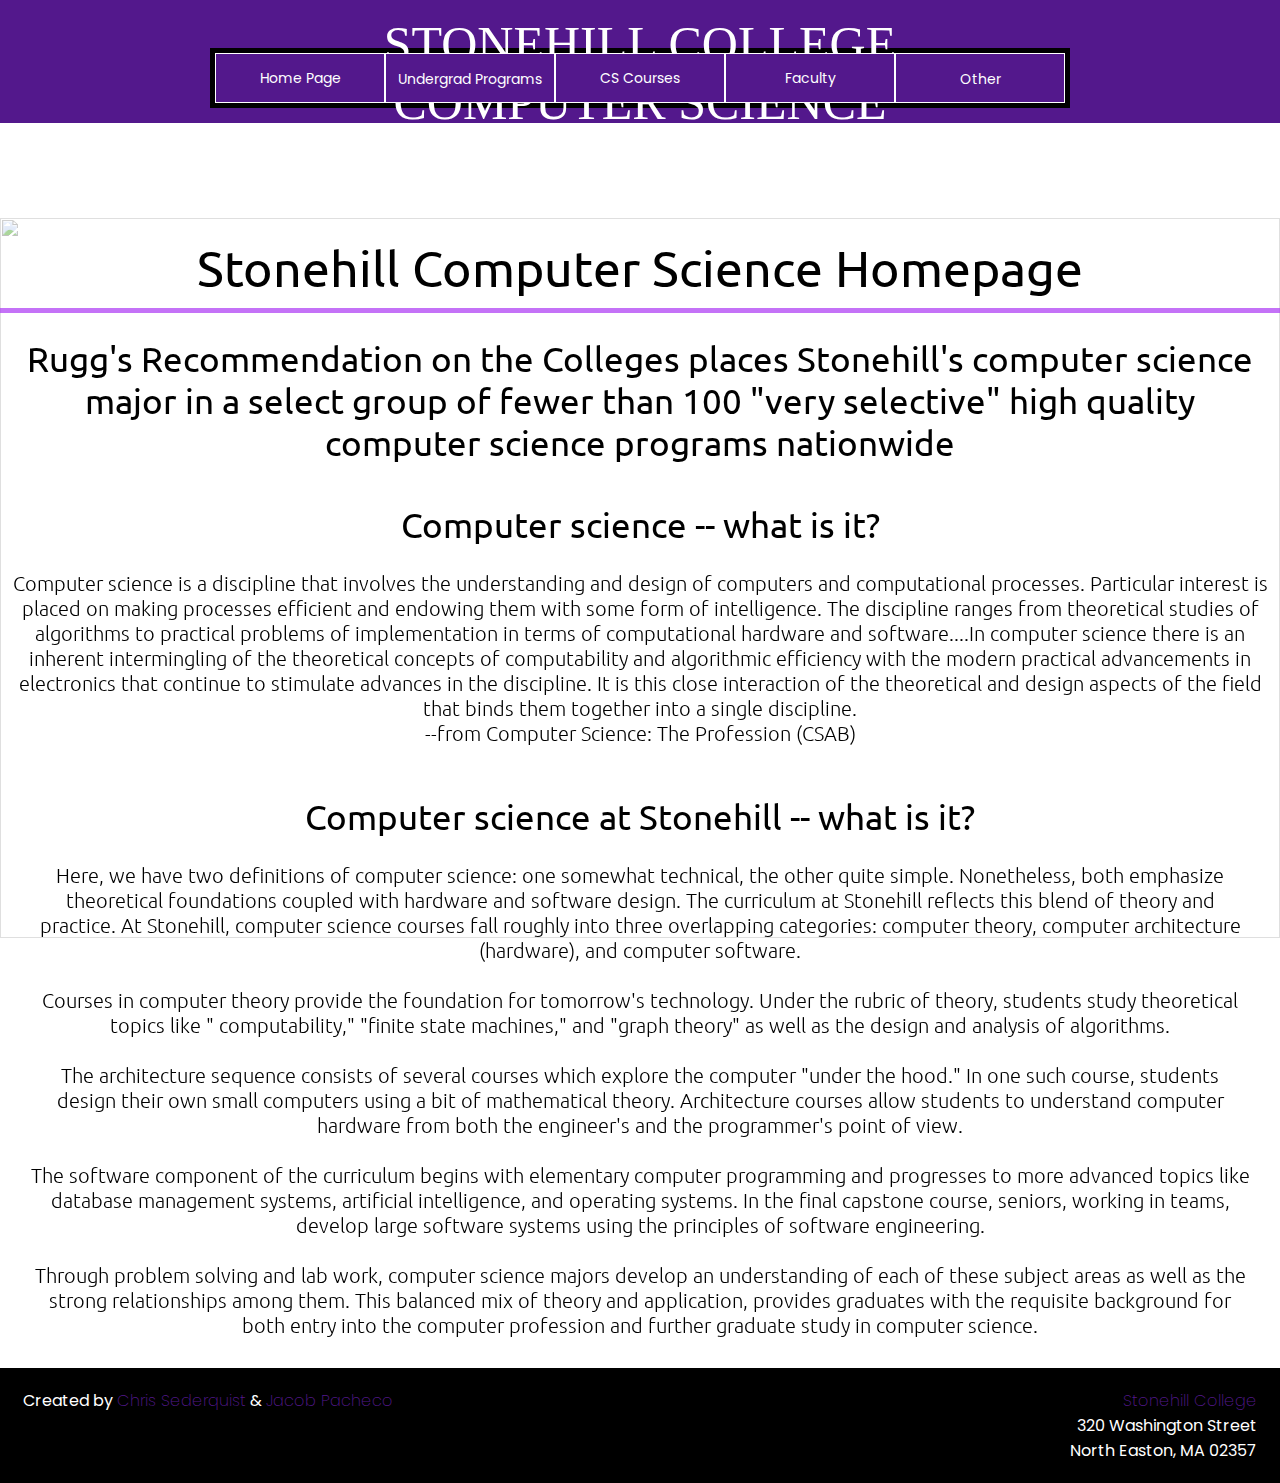
==== index.html @ 54844b02 "Adding base files" ====
<!DOCTYPE html>
<html lang="en">
<head> 
    <meta charset="UTF-8"> 
    <meta name="viewport" content="width=device-width, initial-scale=1.0">
    <title>Comp Sci website Rework</title>
    <link rel="stylesheet" href="style.css">
    
</head>
<body>
    <nav class="navbar">
        <section class="box">
            <div class="logo">
                <p><a href="http://www.stonehill.edu"><img src="images/Stonehill_logo.gif" alt=""></a></p>
            </div>
            <div class="title">
                <p>STONEHILL COLLEGE</p>
                <p>COMPUTER SCIENCE</p>
            </div>
        </section>    
        <div class="menu">
            <button class="menu-btn" id="hb-btn">
                <img src="images/bars.png" alt="">
            </button>
            <div class="wrapper" id="nav">
                <ul>
                    <li><a href="index.html">Home Page</a></li>
                    <li>Undergrad Programs
                        <ul>
                            <li><a href="CSmajor.html">CS Major</a></li>
                            <li><a href="CSminor.html">CS Minor</a></li>
                            <li><a href="CompEng.html">Computer Engineering</a></li>
                        </ul>
                    </li>
                    <li><a href="CScourses.html">CS Courses</a></li>
                    <li><a href="faculty.html">Faculty</a></li>
                    <li>Other
                        <ul>
                            <li><a href="FAQ.html">FAQ</a></li>
                            <li><a href="ACM.html">ACM Student Chapter</a></li>
                            <li><a href="internships.html">Internships</a></li>
                        </ul>
                    </li>
                </ul>
            </div>
        </div>          
    </nav>

    <section class="buffer"></section>

    <section class="backgroundIMG">
        <img src="images/stonehilllogobackground.png" alt="">
    </section>

    <section class="FAQ">
        <div class="homepage">
            <div class="heading">Stonehill Computer Science Homepage</div>
            <h2> Rugg's Recommendation on the Colleges places Stonehill's  computer science major in a select group of fewer than 100 "very selective"  high quality computer science programs nationwide </h2>
            <h3> Computer science -- what is it? </h3>
            <p>
                Computer science is a discipline that involves the understanding and design of computers and computational processes. Particular interest is 
                placed on making processes efficient and endowing them with some form of intelligence. The discipline ranges from theoretical studies of 
                algorithms to practical problems of implementation in terms of computational hardware and software....In computer science there is an inherent 
                intermingling of the theoretical concepts of computability and algorithmic efficiency with the modern practical advancements in electronics 
                that continue to stimulate advances in the discipline. It is this close interaction of the theoretical and design aspects of the field that 
                binds them together into a single discipline. 
                <br>--from Computer Science: The Profession (CSAB)
            </p>
        </div>
        
        <div class="homepage2">
            <h1> Computer science at Stonehill -- what is it? </h1>
            <p> Here, we have two definitions of computer science: one somewhat technical, the other quite simple. Nonetheless, both emphasize theoretical foundations coupled with hardware and software design.  The curriculum at Stonehill reflects this blend of theory and practice. At Stonehill, computer science courses fall roughly into three overlapping categories: computer theory, computer architecture (hardware), and computer software. <br><br>

                Courses in computer theory provide the foundation for tomorrow's technology.  Under the rubric of theory, students study theoretical topics like " computability," "finite state machines," and "graph theory"  as well as the design and analysis of algorithms. <br><br>

                The architecture sequence consists of several courses which explore the computer "under the hood."  In one such course, students design their own small computers using a bit of mathematical theory.  Architecture courses allow students to understand computer  hardware from both the engineer's and the programmer's point of view. <br><br>

                The software component of the curriculum  begins with elementary computer  programming and progresses to more advanced topics like database management systems, artificial intelligence, and operating systems.  In the final capstone course, seniors, working in  teams, develop large software systems using the principles of  software engineering. <br><br>

                Through problem solving and lab work, computer science majors develop an understanding of each of these subject areas as well as the strong relationships among them.  This balanced mix of theory and application, provides graduates with the requisite background for both entry into the computer profession and further graduate study in computer science. 
            </p>
        </div>
    </section>  

    <footer id="notspecial">
        <div class="box">
            <div class="left">
                <p>Created by <span>Chris Sederquist</span> & <span>Jacob Pacheco</span></p>
            </div>
            <div class="right">
                <p><span>Stonehill College</span></p>
                <p>320 Washington Street</p>
                <p>North Easton, MA 02357</p>
            </div>
        </div>   
    </footer>

    <script src="script.js"></script>

</body>
</html>
---- style.css ----
@import url('https://fonts.googleapis.com/css2?family=Poppins:wght@400;500;600;700&family=Ubuntu:wght@400;500;700&display=swap');

*{
    margin: 0;
    padding: 0;
    box-sizing: border-box;
    text-decoration: none;
}

/* 
**********************
    Navbar Section
**********************
*/

.navbar{
    /* display: flex; */
    position: fixed;
    width: 100%;
    z-index: 999;
    padding: 15px 0;
    background: #53188C;
}

.navbar .box{
    display: flex;
    padding-bottom: 15px;
}

.navbar .logo{
    z-index: 500;
}

.navbar .box .title
{
    /* display: inline-block; */
    position: fixed;
    width: 100%;
    margin: auto;
    text-align: center;
}

.navbar .title{
    text-align: center;
    color: #fff;
    font-weight: 500;
    /* font-family: 'Ubuntu', sans-serif; */
    font-family: serif;
    font-size: 50px;
}

.navbar .menu{
    width: 100%;
    /* background-color: black; */
}

.navbar .wrapper{
    width: 860px;
    margin: 0 auto;
    border: 5px solid black;
}

.navbar .wrapper ul{
    list-style: none;
    height: 50px;
    top: 50%;
    justify-content: center; 
}

.navbar .wrapper ul li{
    background: #53188C;
     /* background-color: #656565; */
    width: 170px;
    border: 1px solid #fff;
    /* border: 1px solid black; */
    height: 50px;
    line-height: 50px;
    text-align: center;
    float: left;
    color: #fff;
    font-size: 14px;
    position: relative;
    font-family: 'Poppins', sans-serif;
    transition: all 0.3s ease;
}

.navbar .wrapper ul li:hover{
    background: #fff;
    border: 1px solid #53188C;
    color: #53188C;
}

.navbar .wrapper ul ul{
    display: none;
}

.navbar .wrapper ul li:hover > ul{
    display: block;
}

.navbar ul li a{
	color: white;
    width: 100%;
    height: 100%;
    display: flex;
    justify-content: center;
    align-items: center;
}

.navbar ul li a:hover{
	color: #53188C;
    width: 100%;
    height: 100%;
    display: flex;
    justify-content: center;
    align-items: center;
}

.buffer{
    padding: 109px;
}

.menu-btn{
    color: #fff;
    font-size: 23px;
    cursor: pointer;
    display: none;
}

.menu-btn img{
    height: 60px;
    width: 60px;
}

@media (max-width: 960px)
{
    .buffer{
        padding: 64px;
    }
    
    .navbar{
        padding: 0 50px;
    }

    .navbar .menu-btn{
        display: block;
        z-index: 999;
        position: absolute;
        top: 5%;
        right: 1%;
    }

    .navbar .wrapper{
        position: fixed;
        height: 100vh;
        width: 100%;
        left: -100%;
        top: 0;
        background: #53188C;
        text-align: center;
        padding-top: 80px;
        transition: all 0.3s ease;
    }

    .navbar .wrapper.active{
        left: 0;
    }

    .menu-btn i.active:before{
        content: "\f00d";
    }

    .navbar .logo{
        z-index: 0;
    }

}

/* 
***********************
   home page section
***********************
*/

.homepage h1{
  text-align: center;
  font-weight: 400;
  font-family: 'Ubuntu', sans-serif;
  font-size: 50px;
  padding: 20px;
}

.homepage h2{
  text-align: center;
  font-weight: 400;
  font-family: 'Ubuntu', sans-serif;
  font-size: 35px;
  padding: 20px;
}

.homepage h3{
	text-align: center;
  font-weight: 400;
  font-family: 'Ubuntu', sans-serif;
  font-size: 35px;
  padding: 20px;
}

.homepage p{
  text-align: center;
  font-weight: 100;
  font-family: 'Ubuntu', sans-serif;
  font-size: 20px;
  padding: 5px;
}

/* HOME PAGE 2 */
.homepage2{
    /* height: 100vh; */
    /* border: 3px solid black; */
    padding: 25px;
}

.homepage2 h1{
  text-align: center;
  font-weight: 400;
  font-family: 'Ubuntu', sans-serif;
  font-size: 35px;
  padding: 20px;
}

.homepage2 p{
  text-align: center;
  font-weight: 100;
  font-family: 'Ubuntu', sans-serif;
  font-size: 20px;
  padding: 5px;
}

/* 
*****************************
        FOTTER
*****************************
*/

body{
    min-height: 100vh;
    position: relative;
}

/* footer#notspecial1{
    bottom: 0;
    position: absolute;
    width: 100%;

    font-family: 'Poppins', sans-serif;
    text-align: end;
    background: black;
    padding: 20px 23px;
    color: white;
    clear: both;
} */

footer#notspecial{
    /* bottom: 0; */
    position: absolute;
    width: 100%;

    font-family: 'Poppins', sans-serif;
    text-align: end;
    background: black;
    padding: 20px 23px;
    color: white;
    clear: both;
}

footer#special{
    bottom: 0;
    /* position: absolute; */
    width: 100%;

    font-family: 'Poppins', sans-serif;
    text-align: end;
    background: black;
    padding: 20px 23px;
    color: white;
    clear: both;
}

footer .box{
    display: flex;
    justify-content: space-between;
}

footer span{
    font-weight: 200;
    color: #53188C;
}

.backgroundIMG{
    position: fixed;
    z-index: -999;
    background-size: cover;
    background-repeat: no-repeat;
    background-position: center center;
    width: 100%;
}
.backgroundIMG img{
    height: 80vh;
    object-fit: contain;  
    width: 100%;
    text-align: center;
    opacity: 0.5;
}

/* 
********************************************
            CS COURSES SECTION 
********************************************           
*/
.CourseCards{
    max-width: 1300px;
    margin: auto;
    height: auto;
    /* padding-top: -175px; */
}

.CourseCards .WholeCard{
    display:block;
    float:left;
}

.card{
    width: 330px;
    min-height: 470px;
    background: #f1f1f1;
    overflow: hidden;
    font-family: 'Poppins', sans-serif;
    box-shadow: 0 0 20px #00000070;
}

.middle{
    margin: 48.3px;
}

.top-section{
    position: relative;
    min-height: 250px;
    max-height: 250px;
}

.top-section img{
    width: 100%;
    min-height: 250px;
    object-fit: cover;
}

.name{
    position: absolute;
    bottom: 20px;
    left: 20px;
    font-size: 20px;
    font-weight: 900;
    background: rgba(255, 255, 255, 0.6);
    max-width: 310px;
    min-width: 310px;
}

.info-section{
    padding: 20px;
    padding-top: 0;
    min-height: 225px;
    max-height: 225px;
}

.info-section h2{
    position: relative;
    font-size: 16px;
}

.info-section p{
    padding: 8px;
    text-align: left;
    font-size: 14px;
    max-width: 290px;
    min-width: 290px;
    min-height: 150px;
    max-height: 150px;
    overflow: auto;
}

.info-section h3{
    padding: 5px;
    color: #53188C;
    text-align: center;
}

@media screen and (max-width:1024px)
{
    .CourseCards .middle{
        margin-left: 75px;
        margin-right: 75px;
    }
}

/* 
***************************
FACULTY PAGE SECTION
***************************
*/

.profileCards{
    max-width: 1300px;
    margin: auto;
}

.profileCards .row{
    display:block;
    float:left;
    /* min-height: 490px; */
    margin: 50px;
}

.faccolumn{
    border: 5px solid rgba(171, 54, 243, 0.703);
}
  
/* Add some shadows to create a card effect */
.faccard {
    box-shadow: 0 4px 8px 0 rgba(0,0,0,0.8); /* last was 0.2 */
    background-color: rgba(171, 54, 243, 0.703);
    color: white;
    max-width: 315px;
}

.faccard img{
    max-width: 315px;
    max-height: 315px;
    min-width: 315px;
    min-height: 315px;
    object-fit: cover;
}

/* Some left and right padding inside the container */
.faccontainer {
    padding: 0 16px;
    max-width: 350px;
    max-height: 170px;
    contain: content;
    overflow: auto;
}

/* Clear floats */
.faccontainer::after, .row::after {
    content: "";
    clear: both;
    display: table;
}

.factitle {
    color: white;   
}

.facbutton {
    border: none;
    outline: 0;
    display: inline-block;
    padding: 8px;
    color: white;
    background-color: #000;
    text-align: center;
    cursor: pointer;
    width: 100%;
}

.facbutton:hover {
    background-color: #555;
}

.faccontainer a{
    color: white;
}

/* Display the columns below each other instead of side by side on small screens*/
@media screen and (max-width: 1024px) 
{ /* this is good for phone screens^^^ */
    .faccolumn {
        width: 100%;
        display: block;
    }

    .profileCards .row{
        margin-top: 25px;
        margin-bottom: 25px;
    }
}

/* 
*********************************
FAQ SECTION |INTERSHIP SECTION
*********************************
*/

.FAQ{
    max-width: 1300px;
    margin: auto;

    min-height: 100vh;
}

.heading{
    position: relative;
    text-align: center;
    font-weight: 400;
    font-family: 'Ubuntu', sans-serif;
    font-size: 50px;
    padding: 20px;
}

.heading::before{
    content: "";
    position: absolute;
    bottom: 5px;
    left: 50%;
    width: 100%;
    height: 5px;
    background: rgba(171, 54, 243, 0.703);
    transform: translateX(-50%);
}

.subheading{
    text-align: center;
    font-weight: 300;
    font-family: 'Ubuntu', sans-serif;
    font-size: 40px;
    padding: 20px;
}

.question{
    font-family: 'Poppins', sans-serif;
    font-style: italic;
    color: #660066;
    font-size: 24px;
    font-weight: 300;
}

.answer{
    font-family: 'Poppins', sans-serif;
    font-size: 18px;
    font-weight: 200;
}

.text{
    font-family: 'Poppins', sans-serif;
    font-size: 18px;
    font-weight: 200;
    text-align: center;
}

.names{
    font-family: 'Poppins', sans-serif;
    font-size: 14px;
    font-weight: 100;
}

.yeartitle{
    text-align: center;
    /* font-style: bold; */
    font-weight: 400;
    font-family: 'Ubuntu', sans-serif;
    font-size: 20px;
}

.yearclasses{
    text-align: center;
    font-family: 'Poppins', sans-serif;
    font-size: 18px;
    font-weight: 600;
}

.yearclasses a{
    color: #53188C;
}

.yearclasses a:hover{
    font-style: italic;
}

.yeartitle span{
    color: #53188C;
    text-align: center;
    font-weight: 900;
    font-family: 'Ubuntu', sans-serif;
    font-size: 24px;
}


/*************************
ACM CHAPTER SECTION 
*************************/

.ACM h1{
  position: relative;
  text-align: center;
  font-weight: 400;
  font-family: 'Ubuntu', sans-serif;
  font-size: 50px;
  padding: 20px;
}

.ACM h1::before{
    content: "";
    position: absolute;
    bottom: 5px;
    left: 50%;
    width: 100%;
    height: 5px;
    background: rgba(171, 54, 243, 0.703);
    transform: translateX(-50%);
}

.ACM h2{
  text-align: center;
  font-weight: 200;
  font-family: 'Ubuntu', sans-serif;
  font-size: 50px;
  padding: 20px;
}

.officers ul li{
    list-style: none;
	text-align: center;
	font-weight: 100;
	font-family: 'Ubuntu', sans-serif;
	font-size: 25px;
	padding: 5px;
}

.ACM h3{
  text-align: center;
  font-weight: 200;
  font-family: 'Ubuntu', sans-serif;
  font-size: 50px;
  padding: 20px;
}

.ACMlinks h1{
  text-align: center;
  font-weight: 400;
  font-family: 'Ubuntu', sans-serif;
  font-size: 40px;
  padding: 30px;
}

.ACMlinks h2{
  text-align: center;
  font-weight: 400;
  font-family: 'Ubuntu', sans-serif;
  font-size: 35px;
  padding: 30px;
}

.ACMlinks ul li{
    list-style: none;
	text-align: center;
	font-weight: 100;
	font-family: 'Ubuntu', sans-serif;
	font-size: 25px;
	padding: 5px;
}

.ACMevents h1{
  text-align: center;
  font-weight: 400;
  font-family: 'Ubuntu', sans-serif;
  font-size: 40px;
  padding: 30px;
}

.ACMevents h2{
  text-align: center;
  font-weight: 400;
  font-family: 'Ubuntu', sans-serif;
  font-size: 35px;
  padding: 30px;
}

.ACMevents p{
    text-align: center;
    font-weight: 100;
    font-family: 'Ubuntu', sans-serif;
    font-size: 20px;
    padding: 5px;
}

.ACMevents h3{
  text-align: center;
  font-weight: 400;
  font-family: 'Ubuntu', sans-serif;
  font-size: 35px;
  padding: 30px;
}

.ACMevents ul li{
    list-style: none;
	text-align: center;
	font-weight: 100;
	font-family: 'Ubuntu', sans-serif;
	font-size: 20px;
	padding: 10px;
}
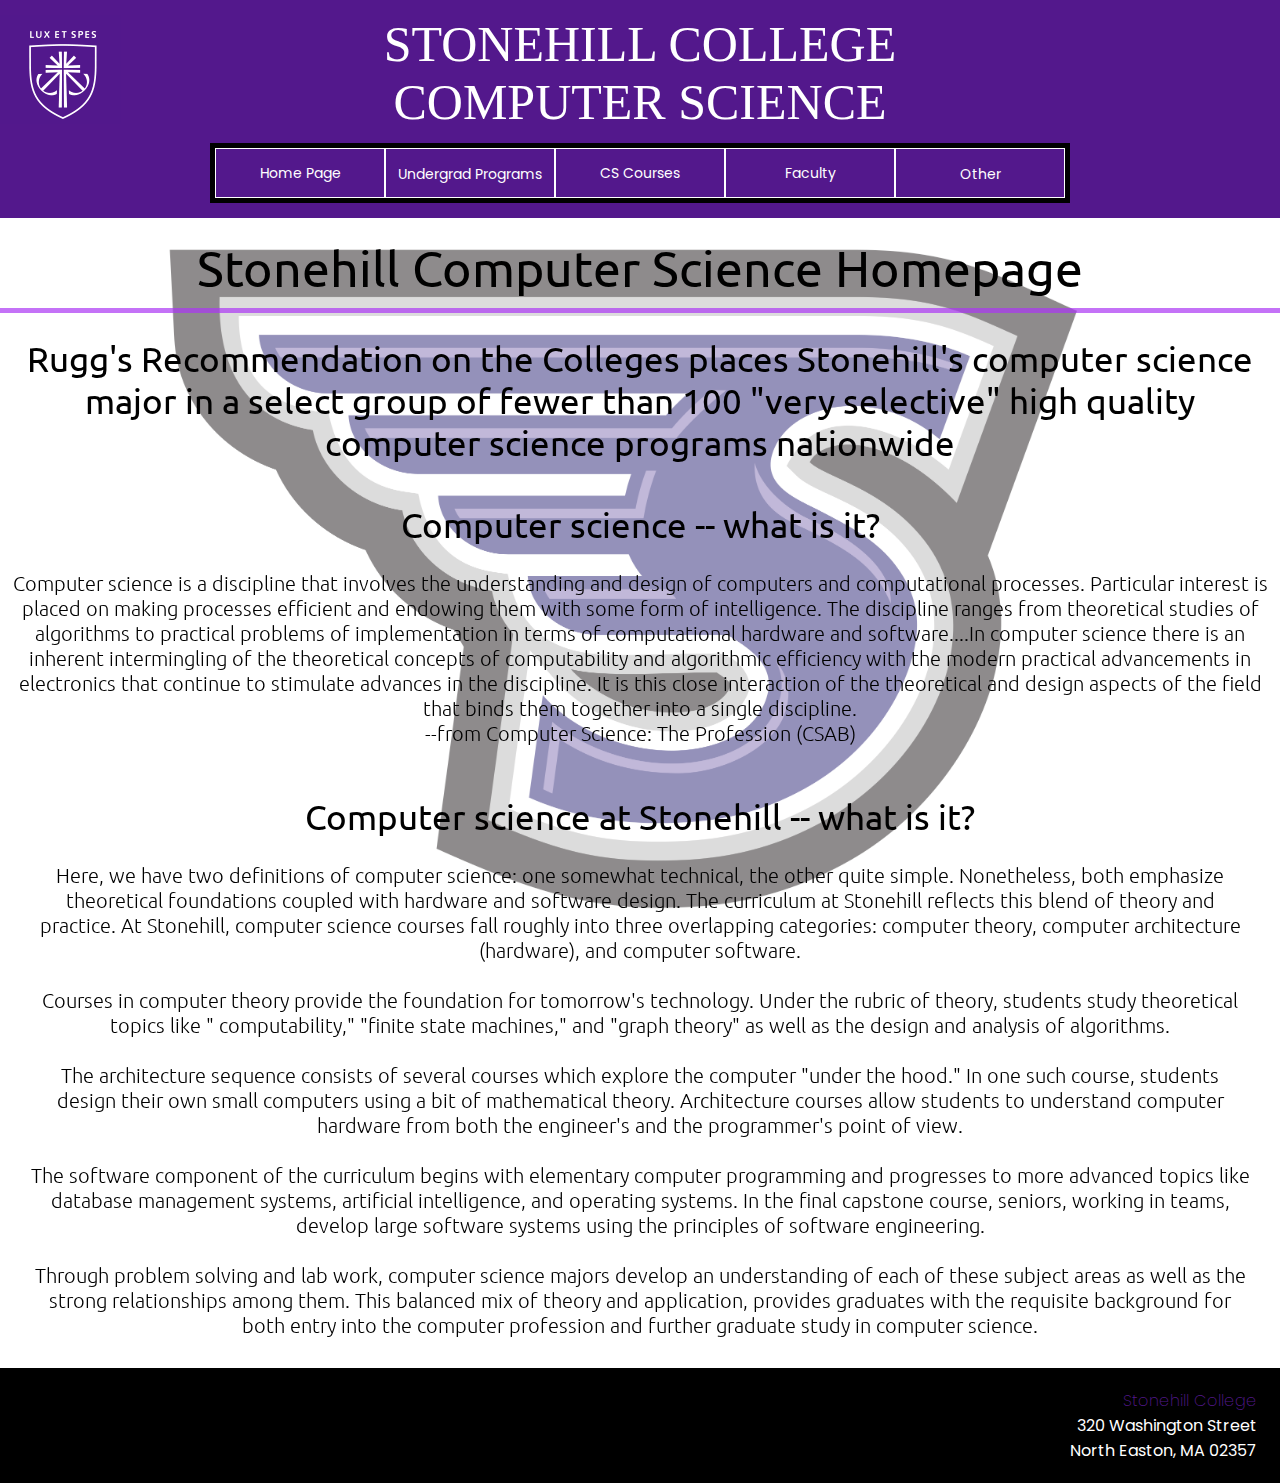
==== commit f1eca759: "Changing FAQ style" ====
--- a/index.html
+++ b/index.html
@@ -86,7 +86,7 @@
     <footer id="notspecial">
         <div class="box">
             <div class="left">
-                <p>Created by <span>Chris Sederquist</span> & <span>Jacob Pacheco</span></p>
+                
             </div>
             <div class="right">
                 <p><span>Stonehill College</span></p>
--- a/style.css
+++ b/style.css
@@ -536,6 +536,75 @@
     padding: 20px;
 }
 
+/* ************************ */
+
+.faq{
+    background-color: transparent;
+    border: 1px solid #9fa4a8;
+    border-radius: 10px;
+    margin: 20px 0;
+    padding: 30px;
+    position: relative;
+    overflow: hidden;
+    transition: 0.3s ease;
+}
+
+.faq.active{
+    background-color: #fff;
+    box-shadow: 0 3px 6px #0000001a, 0 3px 6px #0000001a;
+}
+
+.faq-answer{
+    display: none;
+    margin: 30px 0 0;
+}
+
+.faq.active .faq-answer{
+    display: block;
+}
+
+.faq-toggle{
+    background-color: transparent;
+    border: 0;
+    border-radius: 50%;
+    cursor: pointer;
+    display: flex;
+    align-items: center;
+    justify-content: center;
+    font-size: 16px;
+    position: absolute;
+    top: 30px;
+    right: 30px;
+}
+
+.faq-toggle:focus{
+    outline: 0;
+}
+
+.faq-toggle img{
+    width: 20px;
+    height: 20px;
+}
+
+.faq-toggle .chevron-up{
+    display: none;
+}
+
+.faq-active .faq-toggle .chevron-up{
+    color: #fff;
+    display: block;
+}
+
+.faq-active .faq-toggle .chevron-down{
+    display: none;
+}
+
+.faq-active .faq-toggle{
+    background-color: #9fa4a8;
+}
+
+/* ************************ */
+
 .question{
     font-family: 'Poppins', sans-serif;
     font-style: italic;
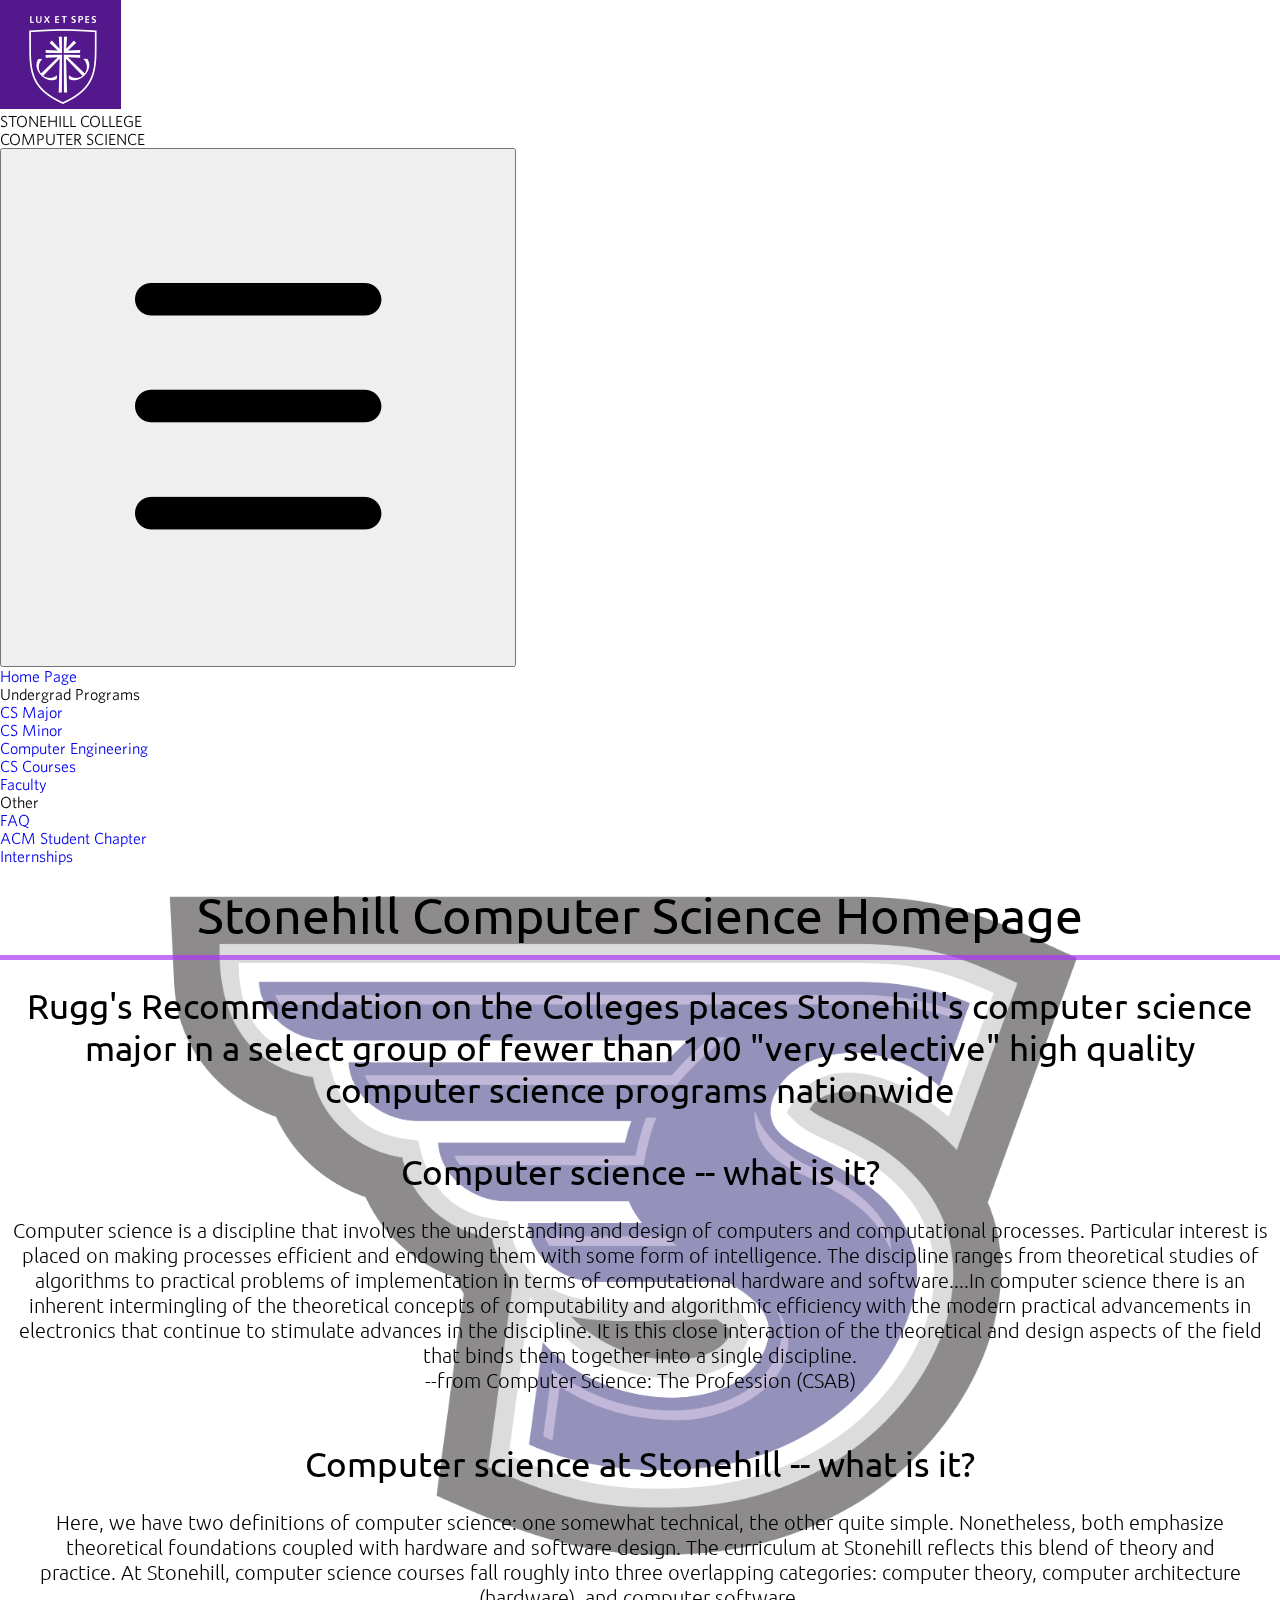
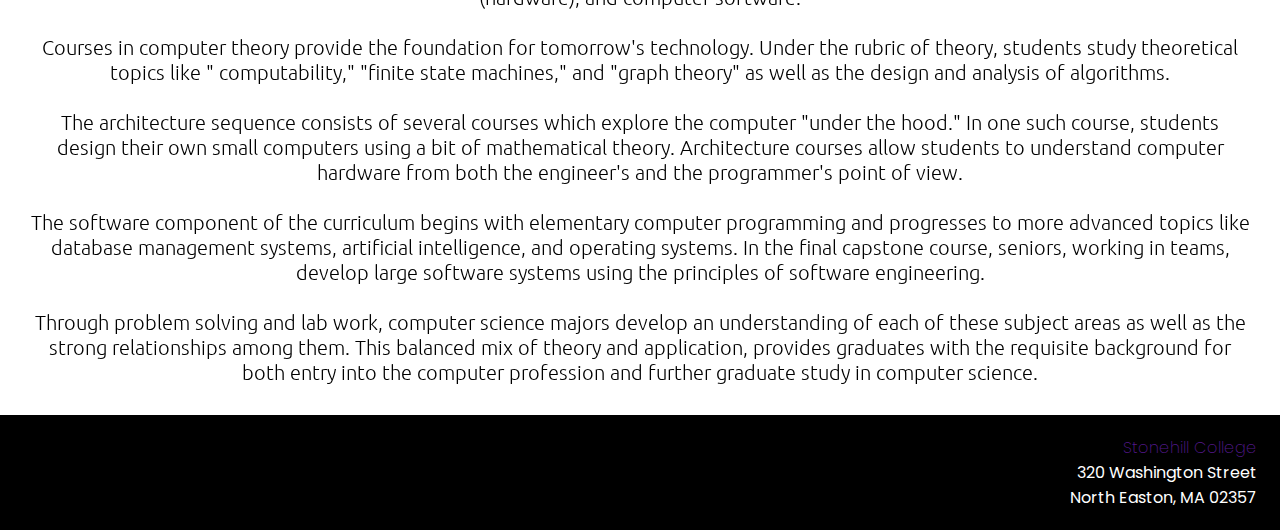
==== commit 1ee07b5a: "FontAwesome Fix pt.2" ====
--- a/index.html
+++ b/index.html
@@ -3,11 +3,16 @@
 <head> 
     <meta charset="UTF-8"> 
     <meta name="viewport" content="width=device-width, initial-scale=1.0">
-    <title>Comp Sci website Rework</title>
+    <title>Homepage</title>
+    <link rel="stylesheet" href="https://use.fontawesome.com/releases/v5.13.0/css/all.css">
     <link rel="stylesheet" href="style.css">
     
 </head>
 <body>
+    <div class="scroll-up-btn" id="scrollbtn">
+        <i class="fa fa-chevron-up"></i>
+    </div>
+    
     <nav class="navbar">
         <section class="box">
             <div class="logo">
@@ -52,7 +57,7 @@
         <img src="images/stonehilllogobackground.png" alt="">
     </section>
 
-    <section class="FAQ">
+    <section class="max-width">
         <div class="homepage">
             <div class="heading">Stonehill Computer Science Homepage</div>
             <h2> Rugg's Recommendation on the Colleges places Stonehill's  computer science major in a select group of fewer than 100 "very selective"  high quality computer science programs nationwide </h2>
--- a/style.css
+++ b/style.css
@@ -1,4 +1,9 @@
 @import url('https://fonts.googleapis.com/css2?family=Poppins:wght@400;500;600;700&family=Ubuntu:wght@400;500;700&display=swap');
+
+@font-face {
+    font-family: WhitneyBook;
+    src: url(Whitney%20Book%20Regular.otf);
+}
 
 *{
     margin: 0;
@@ -7,174 +12,160 @@
     text-decoration: none;
 }
 
+.max-width {
+    max-width: 1300px;
+    margin: auto;
+    min-height: 100vh;
+}
+
+html {
+    font-family: WhitneyBook;
+    scroll-behavior: smooth;
+}
+
+
+/* 
+**********************
+scroll-up-btn Section
+**********************
+*/
+
+.scroll-up-btn {
+    position: fixed;
+    height: 45px;
+    width: 45px;
+    background: #53188C;
+    right: 30px;
+    bottom: 10px;
+    text-align: center;
+    line-height: 45px;
+    color: #fff;
+    z-index: 9999;
+    font-size: 44px;
+    border-radius: 6px;
+    cursor: pointer;
+    opacity: 0;
+    transition: all 0.3s ease;
+    pointer-events: none;
+}
+
+.scroll-up-btn.active {
+    bottom: 30px;
+    opacity: 1;
+    pointer-events: auto;
+}
+
 /* 
 **********************
     Navbar Section
 **********************
 */
 
-.navbar{
-    /* display: flex; */
+header {
     position: fixed;
-    width: 100%;
-    z-index: 999;
-    padding: 15px 0;
+    top: 0;
+    left: 0;
+    right: 0;
     background: #53188C;
-}
-
-.navbar .box{
+    box-shadow: 0 5px 10px rgba(0, 0, 0, .1);
+    padding: 0px 7%;
     display: flex;
-    padding-bottom: 15px;
-}
-
-.navbar .logo{
-    z-index: 500;
-}
-
-.navbar .box .title
-{
-    /* display: inline-block; */
-    position: fixed;
-    width: 100%;
-    margin: auto;
-    text-align: center;
-}
-
-.navbar .title{
-    text-align: center;
-    color: #fff;
-    font-weight: 500;
-    /* font-family: 'Ubuntu', sans-serif; */
-    font-family: serif;
-    font-size: 50px;
-}
-
-.navbar .menu{
-    width: 100%;
-    /* background-color: black; */
-}
-
-.navbar .wrapper{
-    width: 860px;
-    margin: 0 auto;
-    border: 5px solid black;
-}
-
-.navbar .wrapper ul{
+    align-items: center;
+    justify-content: space-between;
+    z-index: 1000;
+    position: sticky;
+}
+
+header .navbar ul {
     list-style: none;
-    height: 50px;
-    top: 50%;
-    justify-content: center; 
-}
-
-.navbar .wrapper ul li{
+}
+
+header .navbar ul li {
+    position: relative;
+    float: left;
+}
+
+header .navbar ul li a {
+    font-size: 20px;
+    padding: 20px;
+    color: white;
+    display: block;
+    transition: all 0.3s ease;
+    border-radius: 10px;
+}
+
+header .navbar ul li a:hover {
+    background: white;
+    color: #53188C;
+}
+
+header .navbar ul li ul {
+    position: absolute;
+    left: 0;
+    width: 200px;
     background: #53188C;
-     /* background-color: #656565; */
-    width: 170px;
-    border: 1px solid #fff;
-    /* border: 1px solid black; */
-    height: 50px;
-    line-height: 50px;
-    text-align: center;
-    float: left;
-    color: #fff;
-    font-size: 14px;
-    position: relative;
-    font-family: 'Poppins', sans-serif;
-    transition: all 0.3s ease;
-}
-
-.navbar .wrapper ul li:hover{
-    background: #fff;
-    border: 1px solid #53188C;
-    color: #53188C;
-}
-
-.navbar .wrapper ul ul{
     display: none;
 }
 
-.navbar .wrapper ul li:hover > ul{
-    display: block;
-}
-
-.navbar ul li a{
-	color: white;
-    width: 100%;
-    height: 100%;
-    display: flex;
-    justify-content: center;
-    align-items: center;
-}
-
-.navbar ul li a:hover{
-	color: #53188C;
-    width: 100%;
-    height: 100%;
-    display: flex;
-    justify-content: center;
-    align-items: center;
-}
-
-.buffer{
-    padding: 109px;
-}
-
-.menu-btn{
-    color: #fff;
-    font-size: 23px;
+header .navbar ul li ul li {
+    width: 100%;
+    border-top: 1px solid rgba(0, 0, 0, .1);
+}
+
+header .navbar ul li:hover>ul {
+    display: initial;
+}
+
+#menu-bar {
+    display: none;
+}
+
+header label {
+    font-size: 20px;
+    color: white;
     cursor: pointer;
     display: none;
 }
 
-.menu-btn img{
-    height: 60px;
-    width: 60px;
-}
-
-@media (max-width: 960px)
-{
-    .buffer{
-        padding: 64px;
-    }
-    
-    .navbar{
-        padding: 0 50px;
-    }
-
-    .navbar .menu-btn{
-        display: block;
-        z-index: 999;
+@media(max-width:991px) {
+    header {
+        padding: 20px;
+    }
+
+    header label {
+        display: initial;
+    }
+
+    header .navbar {
         position: absolute;
-        top: 5%;
-        right: 1%;
-    }
-
-    .navbar .wrapper{
-        position: fixed;
-        height: 100vh;
+        top: 100%;
+        left: 0;
+        right: 0;
+        background: #53188C;
+        border-top: 1px solid rgba(0, 0, 0, .1);
+        display: none;
+        height: 60vh;
+    }
+
+    header .navbar ul li {
         width: 100%;
-        left: -100%;
-        top: 0;
-        background: #53188C;
-        text-align: center;
-        padding-top: 80px;
-        transition: all 0.3s ease;
-    }
-
-    .navbar .wrapper.active{
-        left: 0;
-    }
-
-    .menu-btn i.active:before{
-        content: "\f00d";
-    }
-
-    .navbar .logo{
-        z-index: 0;
-    }
-
-}
+    }
+
+    header .navbar ul li ul {
+        position: relative;
+        width: 100%;
+    }
+
+    header .navbar ul li ul li {
+        background: #8f4bcf;
+        /*#8dd3cb official school secondary color */
+    }
+
+    #menu-bar:checked~.navbar {
+        display: initial;
+    }
+}
+
 
 /* 
 ***********************
@@ -182,59 +173,59 @@
 ***********************
 */
 
-.homepage h1{
-  text-align: center;
-  font-weight: 400;
-  font-family: 'Ubuntu', sans-serif;
-  font-size: 50px;
-  padding: 20px;
-}
-
-.homepage h2{
-  text-align: center;
-  font-weight: 400;
-  font-family: 'Ubuntu', sans-serif;
-  font-size: 35px;
-  padding: 20px;
-}
-
-.homepage h3{
-	text-align: center;
-  font-weight: 400;
-  font-family: 'Ubuntu', sans-serif;
-  font-size: 35px;
-  padding: 20px;
-}
-
-.homepage p{
-  text-align: center;
-  font-weight: 100;
-  font-family: 'Ubuntu', sans-serif;
-  font-size: 20px;
-  padding: 5px;
+.homepage h1 {
+    text-align: center;
+    font-weight: 400;
+    font-family: 'Ubuntu', sans-serif;
+    font-size: 50px;
+    padding: 20px;
+}
+
+.homepage h2 {
+    text-align: center;
+    font-weight: 400;
+    font-family: 'Ubuntu', sans-serif;
+    font-size: 35px;
+    padding: 20px;
+}
+
+.homepage h3 {
+    text-align: center;
+    font-weight: 400;
+    font-family: 'Ubuntu', sans-serif;
+    font-size: 35px;
+    padding: 20px;
+}
+
+.homepage p {
+    text-align: center;
+    font-weight: 100;
+    font-family: 'Ubuntu', sans-serif;
+    font-size: 20px;
+    padding: 5px;
 }
 
 /* HOME PAGE 2 */
-.homepage2{
+.homepage2 {
     /* height: 100vh; */
     /* border: 3px solid black; */
     padding: 25px;
 }
 
-.homepage2 h1{
-  text-align: center;
-  font-weight: 400;
-  font-family: 'Ubuntu', sans-serif;
-  font-size: 35px;
-  padding: 20px;
-}
-
-.homepage2 p{
-  text-align: center;
-  font-weight: 100;
-  font-family: 'Ubuntu', sans-serif;
-  font-size: 20px;
-  padding: 5px;
+.homepage2 h1 {
+    text-align: center;
+    font-weight: 400;
+    font-family: 'Ubuntu', sans-serif;
+    font-size: 35px;
+    padding: 20px;
+}
+
+.homepage2 p {
+    text-align: center;
+    font-weight: 100;
+    font-family: 'Ubuntu', sans-serif;
+    font-size: 20px;
+    padding: 5px;
 }
 
 /* 
@@ -243,13 +234,13 @@
 *****************************
 */
 
-body{
+body {
     min-height: 100vh;
     position: relative;
 }
 
-/* footer#notspecial1{
-    bottom: 0;
+footer#notspecial {
+    /* bottom: 0; */
     position: absolute;
     width: 100%;
 
@@ -259,11 +250,11 @@
     padding: 20px 23px;
     color: white;
     clear: both;
-} */
-
-footer#notspecial{
-    /* bottom: 0; */
-    position: absolute;
+}
+
+footer#special {
+    bottom: 0;
+    /* position: absolute; */
     width: 100%;
 
     font-family: 'Poppins', sans-serif;
@@ -274,30 +265,17 @@
     clear: both;
 }
 
-footer#special{
-    bottom: 0;
-    /* position: absolute; */
-    width: 100%;
-
-    font-family: 'Poppins', sans-serif;
-    text-align: end;
-    background: black;
-    padding: 20px 23px;
-    color: white;
-    clear: both;
-}
-
-footer .box{
+footer .box {
     display: flex;
     justify-content: space-between;
 }
 
-footer span{
+footer span {
     font-weight: 200;
     color: #53188C;
 }
 
-.backgroundIMG{
+.backgroundIMG {
     position: fixed;
     z-index: -999;
     background-size: cover;
@@ -305,9 +283,10 @@
     background-position: center center;
     width: 100%;
 }
-.backgroundIMG img{
+
+.backgroundIMG img {
     height: 80vh;
-    object-fit: contain;  
+    object-fit: contain;
     width: 100%;
     text-align: center;
     opacity: 0.5;
@@ -318,19 +297,19 @@
             CS COURSES SECTION 
 ********************************************           
 */
-.CourseCards{
+.CourseCards {
     max-width: 1300px;
     margin: auto;
     height: auto;
     /* padding-top: -175px; */
 }
 
-.CourseCards .WholeCard{
-    display:block;
-    float:left;
-}
-
-.card{
+.CourseCards .WholeCard {
+    display: block;
+    float: left;
+}
+
+.card {
     width: 330px;
     min-height: 470px;
     background: #f1f1f1;
@@ -339,23 +318,23 @@
     box-shadow: 0 0 20px #00000070;
 }
 
-.middle{
+.middle {
     margin: 48.3px;
 }
 
-.top-section{
+.top-section {
     position: relative;
     min-height: 250px;
     max-height: 250px;
 }
 
-.top-section img{
+.top-section img {
     width: 100%;
     min-height: 250px;
     object-fit: cover;
 }
 
-.name{
+.name {
     position: absolute;
     bottom: 20px;
     left: 20px;
@@ -366,19 +345,19 @@
     min-width: 310px;
 }
 
-.info-section{
+.info-section {
     padding: 20px;
     padding-top: 0;
     min-height: 225px;
     max-height: 225px;
 }
 
-.info-section h2{
+.info-section h2 {
     position: relative;
     font-size: 16px;
 }
 
-.info-section p{
+.info-section p {
     padding: 8px;
     text-align: left;
     font-size: 14px;
@@ -389,15 +368,14 @@
     overflow: auto;
 }
 
-.info-section h3{
+.info-section h3 {
     padding: 5px;
     color: #53188C;
     text-align: center;
 }
 
-@media screen and (max-width:1024px)
-{
-    .CourseCards .middle{
+@media screen and (max-width:1024px) {
+    .CourseCards .middle {
         margin-left: 75px;
         margin-right: 75px;
     }
@@ -409,31 +387,32 @@
 ***************************
 */
 
-.profileCards{
+.profileCards {
     max-width: 1300px;
     margin: auto;
 }
 
-.profileCards .row{
-    display:block;
-    float:left;
+.profileCards .row {
+    display: block;
+    float: left;
     /* min-height: 490px; */
     margin: 50px;
 }
 
-.faccolumn{
+.faccolumn {
     border: 5px solid rgba(171, 54, 243, 0.703);
 }
-  
+
 /* Add some shadows to create a card effect */
 .faccard {
-    box-shadow: 0 4px 8px 0 rgba(0,0,0,0.8); /* last was 0.2 */
+    box-shadow: 0 4px 8px 0 rgba(0, 0, 0, 0.8);
+    /* last was 0.2 */
     background-color: rgba(171, 54, 243, 0.703);
     color: white;
     max-width: 315px;
 }
 
-.faccard img{
+.faccard img {
     max-width: 315px;
     max-height: 315px;
     min-width: 315px;
@@ -451,14 +430,15 @@
 }
 
 /* Clear floats */
-.faccontainer::after, .row::after {
+.faccontainer::after,
+.row::after {
     content: "";
     clear: both;
     display: table;
 }
 
 .factitle {
-    color: white;   
+    color: white;
 }
 
 .facbutton {
@@ -477,19 +457,20 @@
     background-color: #555;
 }
 
-.faccontainer a{
+.faccontainer a {
     color: white;
 }
 
 /* Display the columns below each other instead of side by side on small screens*/
-@media screen and (max-width: 1024px) 
-{ /* this is good for phone screens^^^ */
+@media screen and (max-width: 1024px) {
+
+    /* this is good for phone screens^^^ */
     .faccolumn {
         width: 100%;
         display: block;
     }
 
-    .profileCards .row{
+    .profileCards .row {
         margin-top: 25px;
         margin-bottom: 25px;
     }
@@ -501,14 +482,7 @@
 *********************************
 */
 
-.FAQ{
-    max-width: 1300px;
-    margin: auto;
-
-    min-height: 100vh;
-}
-
-.heading{
+.heading {
     position: relative;
     text-align: center;
     font-weight: 400;
@@ -517,7 +491,7 @@
     padding: 20px;
 }
 
-.heading::before{
+.heading::before {
     content: "";
     position: absolute;
     bottom: 5px;
@@ -528,7 +502,7 @@
     transform: translateX(-50%);
 }
 
-.subheading{
+.subheading {
     text-align: center;
     font-weight: 300;
     font-family: 'Ubuntu', sans-serif;
@@ -538,7 +512,7 @@
 
 /* ************************ */
 
-.faq{
+.faq {
     background-color: transparent;
     border: 1px solid #9fa4a8;
     border-radius: 10px;
@@ -549,21 +523,21 @@
     transition: 0.3s ease;
 }
 
-.faq.active{
+.faq.active {
     background-color: #fff;
     box-shadow: 0 3px 6px #0000001a, 0 3px 6px #0000001a;
 }
 
-.faq-answer{
+.faq-answer {
     display: none;
     margin: 30px 0 0;
 }
 
-.faq.active .faq-answer{
+.faq.active .faq-answer {
     display: block;
 }
 
-.faq-toggle{
+.faq-toggle {
     background-color: transparent;
     border: 0;
     border-radius: 50%;
@@ -574,38 +548,38 @@
     font-size: 16px;
     position: absolute;
     top: 30px;
-    right: 30px;
-}
-
-.faq-toggle:focus{
+    right: 8px;
+}
+
+.faq-toggle:focus {
     outline: 0;
 }
 
-.faq-toggle img{
+.faq-toggle img {
     width: 20px;
     height: 20px;
 }
 
-.faq-toggle .chevron-up{
+.faq-toggle .chevron-up {
     display: none;
 }
 
-.faq-active .faq-toggle .chevron-up{
+.faq.active .faq-toggle .chevron-up {
     color: #fff;
     display: block;
 }
 
-.faq-active .faq-toggle .chevron-down{
+.faq.active .faq-toggle .chevron-down {
     display: none;
 }
 
-.faq-active .faq-toggle{
+.faq.active .faq-toggle {
     background-color: #9fa4a8;
 }
 
 /* ************************ */
 
-.question{
+.question {
     font-family: 'Poppins', sans-serif;
     font-style: italic;
     color: #660066;
@@ -613,26 +587,26 @@
     font-weight: 300;
 }
 
-.answer{
+.answer {
     font-family: 'Poppins', sans-serif;
     font-size: 18px;
     font-weight: 200;
 }
 
-.text{
+.text {
     font-family: 'Poppins', sans-serif;
     font-size: 18px;
     font-weight: 200;
     text-align: center;
 }
 
-.names{
+.names {
     font-family: 'Poppins', sans-serif;
     font-size: 14px;
     font-weight: 100;
 }
 
-.yeartitle{
+.yeartitle {
     text-align: center;
     /* font-style: bold; */
     font-weight: 400;
@@ -640,22 +614,22 @@
     font-size: 20px;
 }
 
-.yearclasses{
+.yearclasses {
     text-align: center;
     font-family: 'Poppins', sans-serif;
     font-size: 18px;
     font-weight: 600;
 }
 
-.yearclasses a{
+.yearclasses a {
     color: #53188C;
 }
 
-.yearclasses a:hover{
+.yearclasses a:hover {
     font-style: italic;
 }
 
-.yeartitle span{
+.yeartitle span {
     color: #53188C;
     text-align: center;
     font-weight: 900;
@@ -668,16 +642,16 @@
 ACM CHAPTER SECTION 
 *************************/
 
-.ACM h1{
-  position: relative;
-  text-align: center;
-  font-weight: 400;
-  font-family: 'Ubuntu', sans-serif;
-  font-size: 50px;
-  padding: 20px;
-}
-
-.ACM h1::before{
+.ACM h1 {
+    position: relative;
+    text-align: center;
+    font-weight: 400;
+    font-family: 'Ubuntu', sans-serif;
+    font-size: 50px;
+    padding: 20px;
+}
+
+.ACM h1::before {
     content: "";
     position: absolute;
     bottom: 5px;
@@ -688,73 +662,73 @@
     transform: translateX(-50%);
 }
 
-.ACM h2{
-  text-align: center;
-  font-weight: 200;
-  font-family: 'Ubuntu', sans-serif;
-  font-size: 50px;
-  padding: 20px;
-}
-
-.officers ul li{
+.ACM h2 {
+    text-align: center;
+    font-weight: 200;
+    font-family: 'Ubuntu', sans-serif;
+    font-size: 50px;
+    padding: 20px;
+}
+
+.officers ul li {
     list-style: none;
-	text-align: center;
-	font-weight: 100;
-	font-family: 'Ubuntu', sans-serif;
-	font-size: 25px;
-	padding: 5px;
-}
-
-.ACM h3{
-  text-align: center;
-  font-weight: 200;
-  font-family: 'Ubuntu', sans-serif;
-  font-size: 50px;
-  padding: 20px;
-}
-
-.ACMlinks h1{
-  text-align: center;
-  font-weight: 400;
-  font-family: 'Ubuntu', sans-serif;
-  font-size: 40px;
-  padding: 30px;
-}
-
-.ACMlinks h2{
-  text-align: center;
-  font-weight: 400;
-  font-family: 'Ubuntu', sans-serif;
-  font-size: 35px;
-  padding: 30px;
-}
-
-.ACMlinks ul li{
+    text-align: center;
+    font-weight: 100;
+    font-family: 'Ubuntu', sans-serif;
+    font-size: 25px;
+    padding: 5px;
+}
+
+.ACM h3 {
+    text-align: center;
+    font-weight: 200;
+    font-family: 'Ubuntu', sans-serif;
+    font-size: 50px;
+    padding: 20px;
+}
+
+.ACMlinks h1 {
+    text-align: center;
+    font-weight: 400;
+    font-family: 'Ubuntu', sans-serif;
+    font-size: 40px;
+    padding: 30px;
+}
+
+.ACMlinks h2 {
+    text-align: center;
+    font-weight: 400;
+    font-family: 'Ubuntu', sans-serif;
+    font-size: 35px;
+    padding: 30px;
+}
+
+.ACMlinks ul li {
     list-style: none;
-	text-align: center;
-	font-weight: 100;
-	font-family: 'Ubuntu', sans-serif;
-	font-size: 25px;
-	padding: 5px;
-}
-
-.ACMevents h1{
-  text-align: center;
-  font-weight: 400;
-  font-family: 'Ubuntu', sans-serif;
-  font-size: 40px;
-  padding: 30px;
-}
-
-.ACMevents h2{
-  text-align: center;
-  font-weight: 400;
-  font-family: 'Ubuntu', sans-serif;
-  font-size: 35px;
-  padding: 30px;
-}
-
-.ACMevents p{
+    text-align: center;
+    font-weight: 100;
+    font-family: 'Ubuntu', sans-serif;
+    font-size: 25px;
+    padding: 5px;
+}
+
+.ACMevents h1 {
+    text-align: center;
+    font-weight: 400;
+    font-family: 'Ubuntu', sans-serif;
+    font-size: 40px;
+    padding: 30px;
+}
+
+.ACMevents h2 {
+    text-align: center;
+    font-weight: 400;
+    font-family: 'Ubuntu', sans-serif;
+    font-size: 35px;
+    padding: 30px;
+}
+
+.ACMevents p {
     text-align: center;
     font-weight: 100;
     font-family: 'Ubuntu', sans-serif;
@@ -762,19 +736,113 @@
     padding: 5px;
 }
 
-.ACMevents h3{
-  text-align: center;
-  font-weight: 400;
-  font-family: 'Ubuntu', sans-serif;
-  font-size: 35px;
-  padding: 30px;
-}
-
-.ACMevents ul li{
+.ACMevents h3 {
+    text-align: center;
+    font-weight: 400;
+    font-family: 'Ubuntu', sans-serif;
+    font-size: 35px;
+    padding: 30px;
+}
+
+.ACMevents ul li {
     list-style: none;
-	text-align: center;
-	font-weight: 100;
-	font-family: 'Ubuntu', sans-serif;
-	font-size: 20px;
-	padding: 10px;
+    text-align: center;
+    font-weight: 100;
+    font-family: 'Ubuntu', sans-serif;
+    font-size: 20px;
+    padding: 10px;
+}
+
+/* Search Bar for CSCourses */
+
+
+form {
+    position: relative;
+    top: 50%;
+    left: 50%;
+    transform: translate(-50%, -50%);
+    transition: all 1s;
+    width: 50px;
+    height: 50px;
+    background: white;
+    box-sizing: border-box;
+    border-radius: 25px;
+    border: 4px solid white;
+    padding: 5px;
+    box-shadow: 0 0 10px rgba(171, 54, 243, 0.703);
+}
+
+input {
+    position: absolute;
+    top: 0;
+    left: 0;
+    width: 100%;
+    ;
+    height: 42.5px;
+    line-height: 30px;
+    outline: 0;
+    border: 0;
+    display: none;
+    font-size: 1em;
+    border-radius: 20px;
+    padding: 0 20px;
+}
+
+.fa-search {
+    box-sizing: border-box;
+    padding: 10px;
+    width: 42.5px;
+    height: 42.5px;
+    position: absolute;
+    top: 0;
+    right: 0;
+    border-radius: 50%;
+    color: rgba(171, 54, 243, 0.703);
+    text-align: center;
+    font-size: 1.2em;
+    transition: all 1s;
+}
+
+form:hover,
+form:valid {
+    width: 200px;
+    cursor: pointer;
+}
+
+form:hover input,
+form:valid input {
+    display: block;
+}
+
+form:hover .fa,
+form:valid .fa {
+    background: rgba(171, 54, 243, 0.703);
+    color: white;
+}
+
+
+form:valid a {
+    display: block;
+}
+
+/* custom scroll bar */
+
+::-webkit-scrollbar {
+    width: 12px;
+}
+
+/* Track */
+::-webkit-scrollbar-track {
+    background: #f1f1f1;
+}
+
+/* Handle */
+::-webkit-scrollbar-thumb {
+    background: #888;
+    border-radius: 5em;
+}
+
+/* Handle on hover */
+::-webkit-scrollbar-thumb:hover {
+    background: #555;
 }